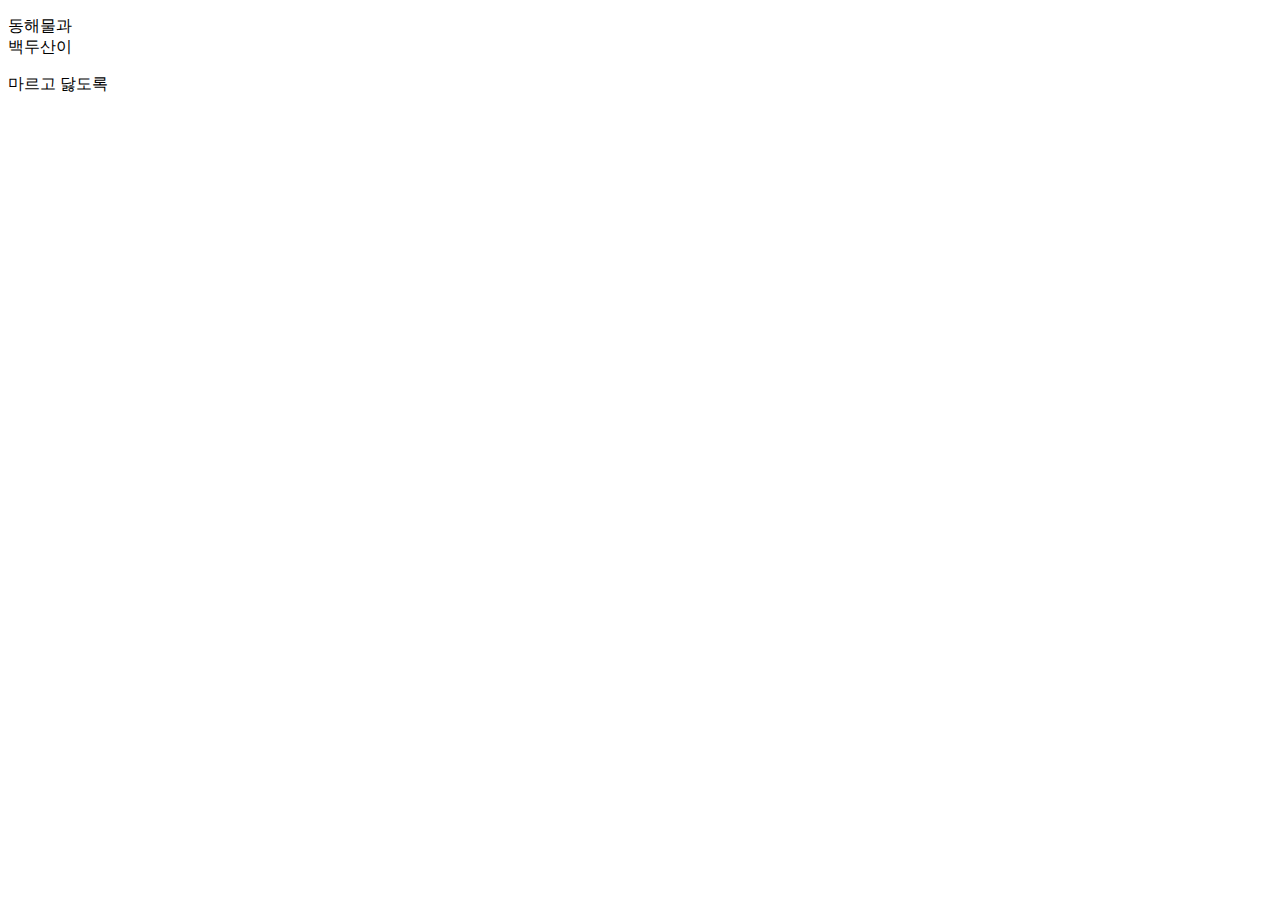
==== 1월 22일 스터디/index.html @ 1edbe063 "1월 21일 커밋" ====
<!DOCTYPE html>
<html lang="en">
<head>
    <meta charset="UTF-8">
    
    <title>Document</title>
</head>
<body>

    <p>
        동해물과<br/>
        백두산이
    </p>
    <p>
        마르고
        닳도록
    </p>
    
</body>
</html>
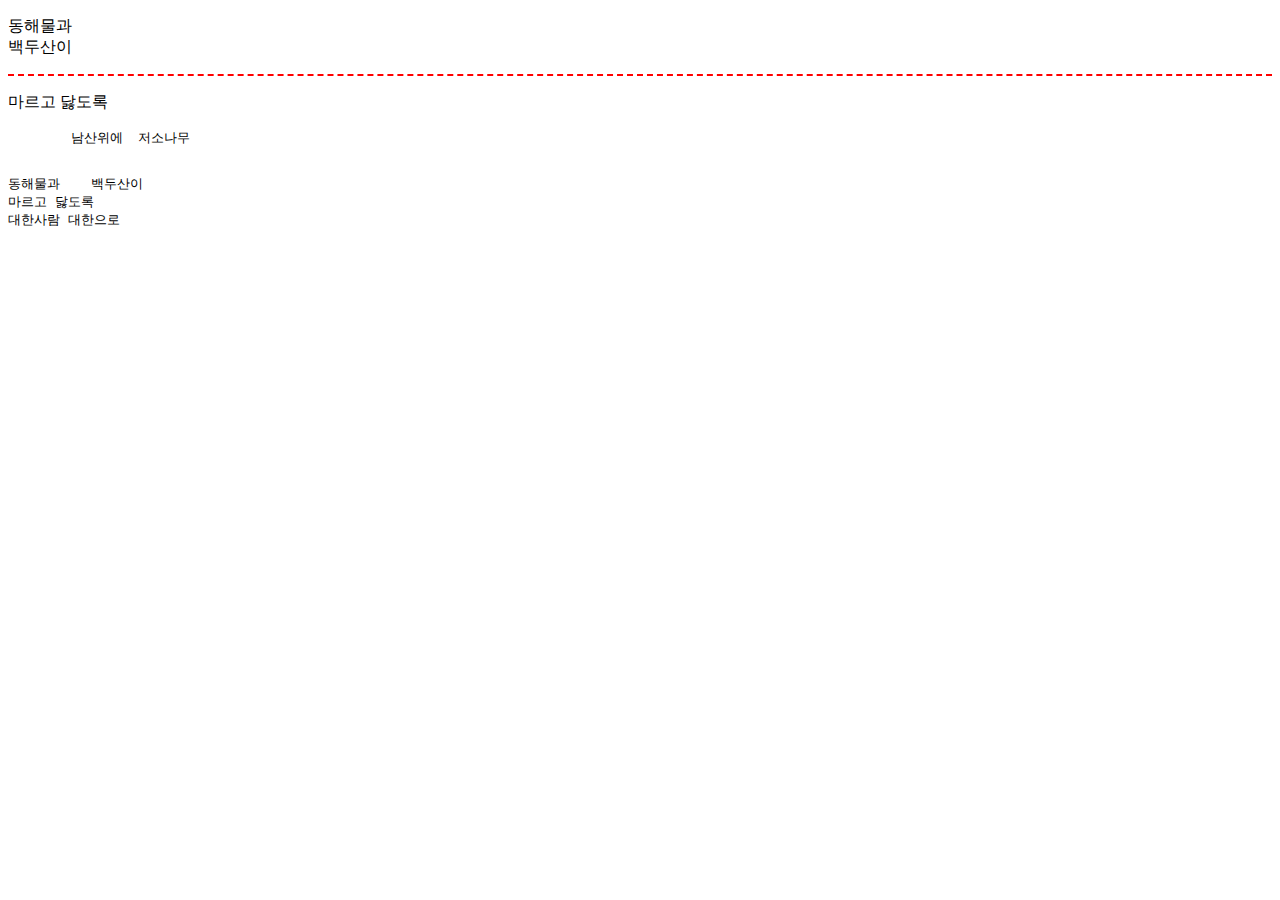
==== commit 18166774: "1월 22일 두번째 커밋" ====
--- a/1월 22일 스터디/index.html
+++ b/1월 22일 스터디/index.html
@@ -2,7 +2,7 @@
 <html lang="en">
 <head>
     <meta charset="UTF-8">
-    
+    <link rel="stylesheet" href="./main.css">
     <title>Document</title>
 </head>
 <body>
@@ -11,10 +11,37 @@
         동해물과<br/>
         백두산이
     </p>
+    <hr/> <!-- 구분선을 준다. -->
     <p>
         마르고
         닳도록
     </p>
+
+    <!--
+    <div>
+        남산위에   저소나무  띄어쓰기 여러번 해도 한번한걸로 친다.
+    </div>
+    -->
+
+    <pre>
+        남산위에  저소나무  <!-- 이러면 여러개 띄어쓰기 가능-->
+    </pre>
+
+<pre>동해물과    백두산이
+마르고 닳도록
+대한사람 대한으로
+</pre><!-- 안으로 완전 몰린다. 빈공간 삭제 -->
+
+    <!-- pre 
+    서식이 미리 지정된 텍스트를 설정.
+    텍스트의 공백과 줄바꿈을 유지하여 표시할 수 있음.
+    기본적으로 Monospace 글꼴 계열로 표시됨.-->
+
+<!--
+    일반적인 인용문을 설정(Block Quotation)
+    
+-->
+
     
 </body>
 </html>--- a/1월 22일 스터디/main.css
+++ b/1월 22일 스터디/main.css
@@ -0,0 +1,6 @@
+hr {
+    /*border:2px dashed red;*/
+    border: none;
+
+    border-top: 2px dashed red;
+}